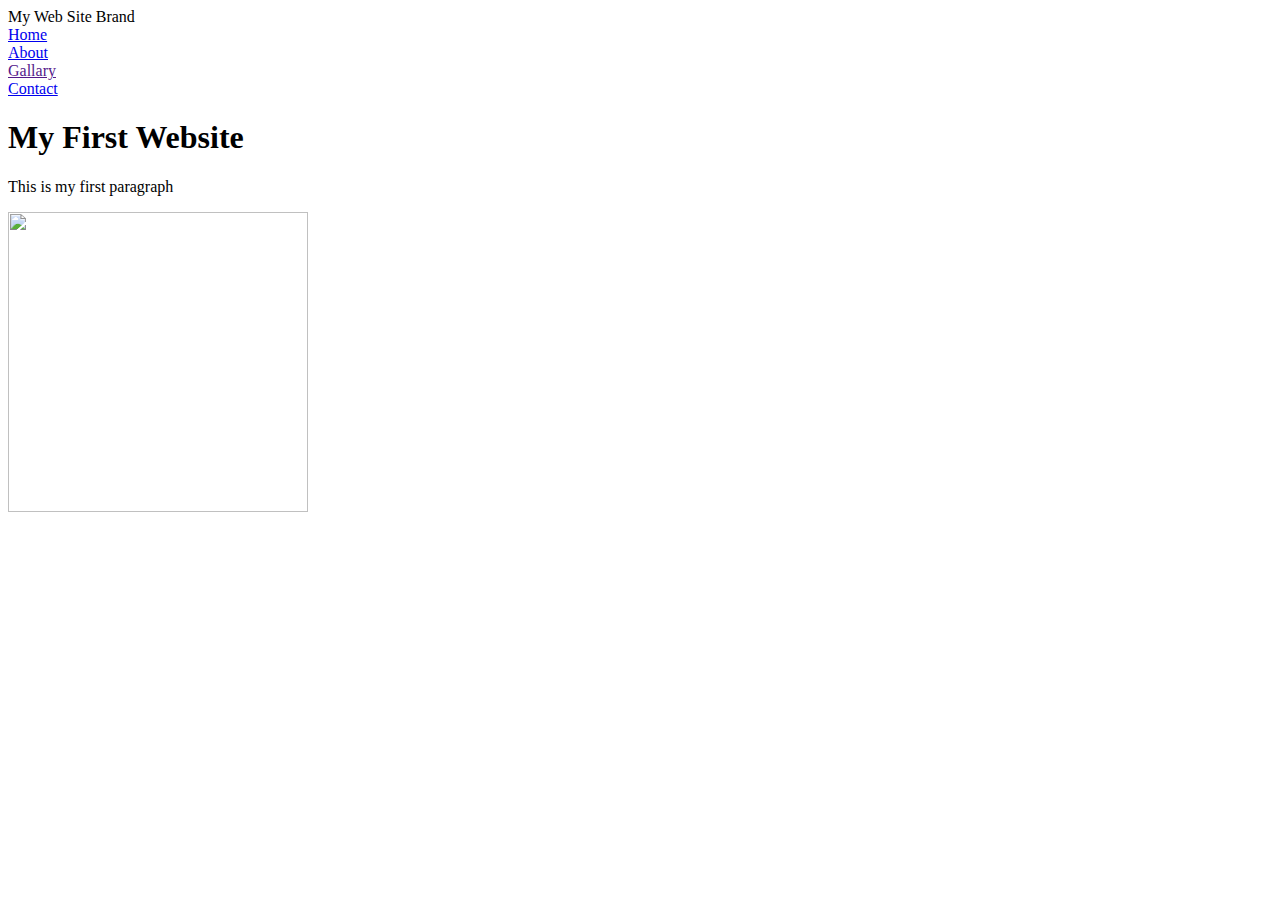
==== index.html @ d5ee5933 "Cmd" ====
<!DOCTYPE html>
<html lang="en">
    <head>
        <meta charset="UTF-8">
        <meta http-equiv="X-UA-Compatible" content="IE=edge">
        <meta name="viewport" content="">
        <link rel="stylesheet" type="text/css" href="style.css">
    </head>
    <body>
        <!-- Container to wrap everything -->
        <div id="container">
            <header>My Web Site Brand</header>
            <!-- Main Navigation-->
            <nav>
                <li><a href="index.html">Home</a></li>
                <li><a href="page2.html">About</a></li>
                <li><a href="">Gallary</a></li>
                <li><a href="page3.html">Contact</a></li>
            </nav>
            <!-- End Navigation-->
        </div>
        <!-- End Container-->
        <main>
            <h1>My First Website</h1>
            <p>This is my first paragraph</p>
            <img src="images/central_park.jpg" height="300" width="300">
        </main>
    </body>
</html>
---- style.css ----
.body{
    background-color: rgb(207, 236, 162);
}
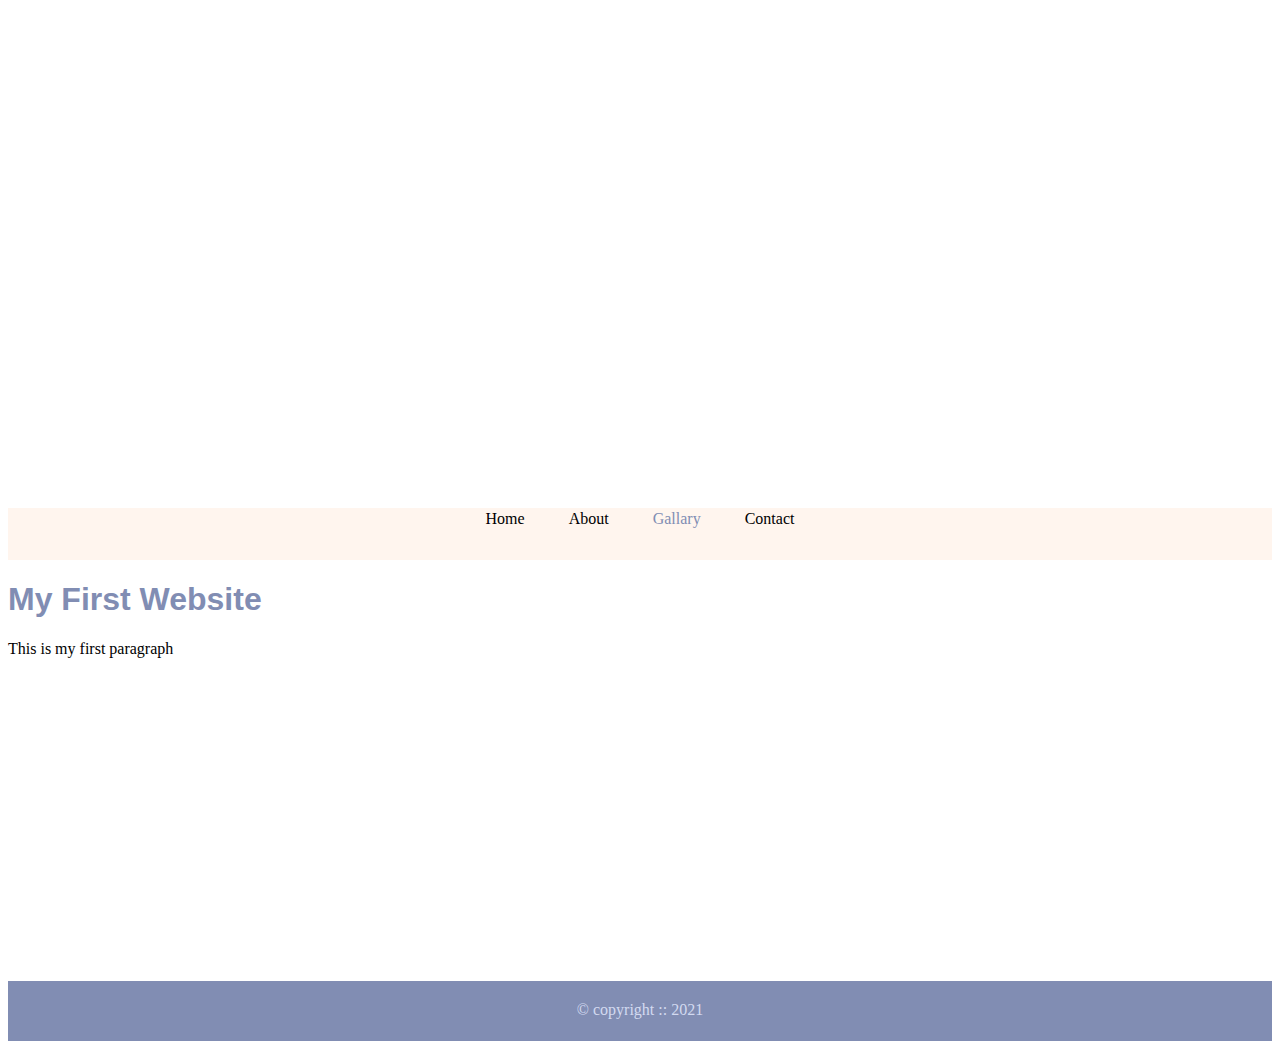
==== commit 41727e51: "cmd commit" ====
--- a/index.html
+++ b/index.html
@@ -5,11 +5,63 @@
         <meta http-equiv="X-UA-Compatible" content="IE=edge">
         <meta name="viewport" content="">
         <link rel="stylesheet" type="text/css" href="style.css">
+        <!-- Embed Style Method -->
+        <style>
+            header {
+                background: url(images/central_park.jpg) 0 -200px no-repeat;
+                height: 400px;
+                background-size: 1500px;
+                padding-top: 100px;
+                padding-left: 100px;
+                font-weight: bold;
+                font-family: Arial, Helvetica, sans-serif;
+            }
+            li {
+                list-style-type: none;
+                display: inline;
+                padding: 0 20px;
+            }
+            li a {
+                text-decoration: none;
+            }
+            li a:link {
+                color: #000; /* Before Click */
+            }
+            li a:visited {
+                color: #818db3; /* After Click */
+            }
+            li a:hover {
+                color: #333; /* Mouse over */
+            }
+            li a:active {
+                color: #753a30; /* mouse down */
+            }
+            nav {
+                background-color: rgb(255, 245, 238);
+                height: 50px;
+                text-align: center;
+                padding-top: 2px;
+            }
+            main {
+                height: 400px;
+            }
+            main h1 {
+                color: rgb(129, 141, 179);
+                font-family: Arial, Helvetica, sans-serif;
+            }
+            footer {
+                height: 40px;
+                background-color: rgb(129, 141, 179);
+                text-align: center;
+                padding-top: 20px;
+                color: rgb(211, 218, 240);
+            }
+        </style>
     </head>
     <body>
         <!-- Container to wrap everything -->
         <div id="container">
-            <header>My Web Site Brand</header>
+            <header style="font-size: 60px; color: #fff;">My Web Site Brand</header>
             <!-- Main Navigation-->
             <nav>
                 <li><a href="index.html">Home</a></li>
@@ -23,7 +75,8 @@
         <main>
             <h1>My First Website</h1>
             <p>This is my first paragraph</p>
-            <img src="images/central_park.jpg" height="300" width="300">
+            
         </main>
+        <footer>&copy; copyright :: 2021</footer>
     </body>
 </html>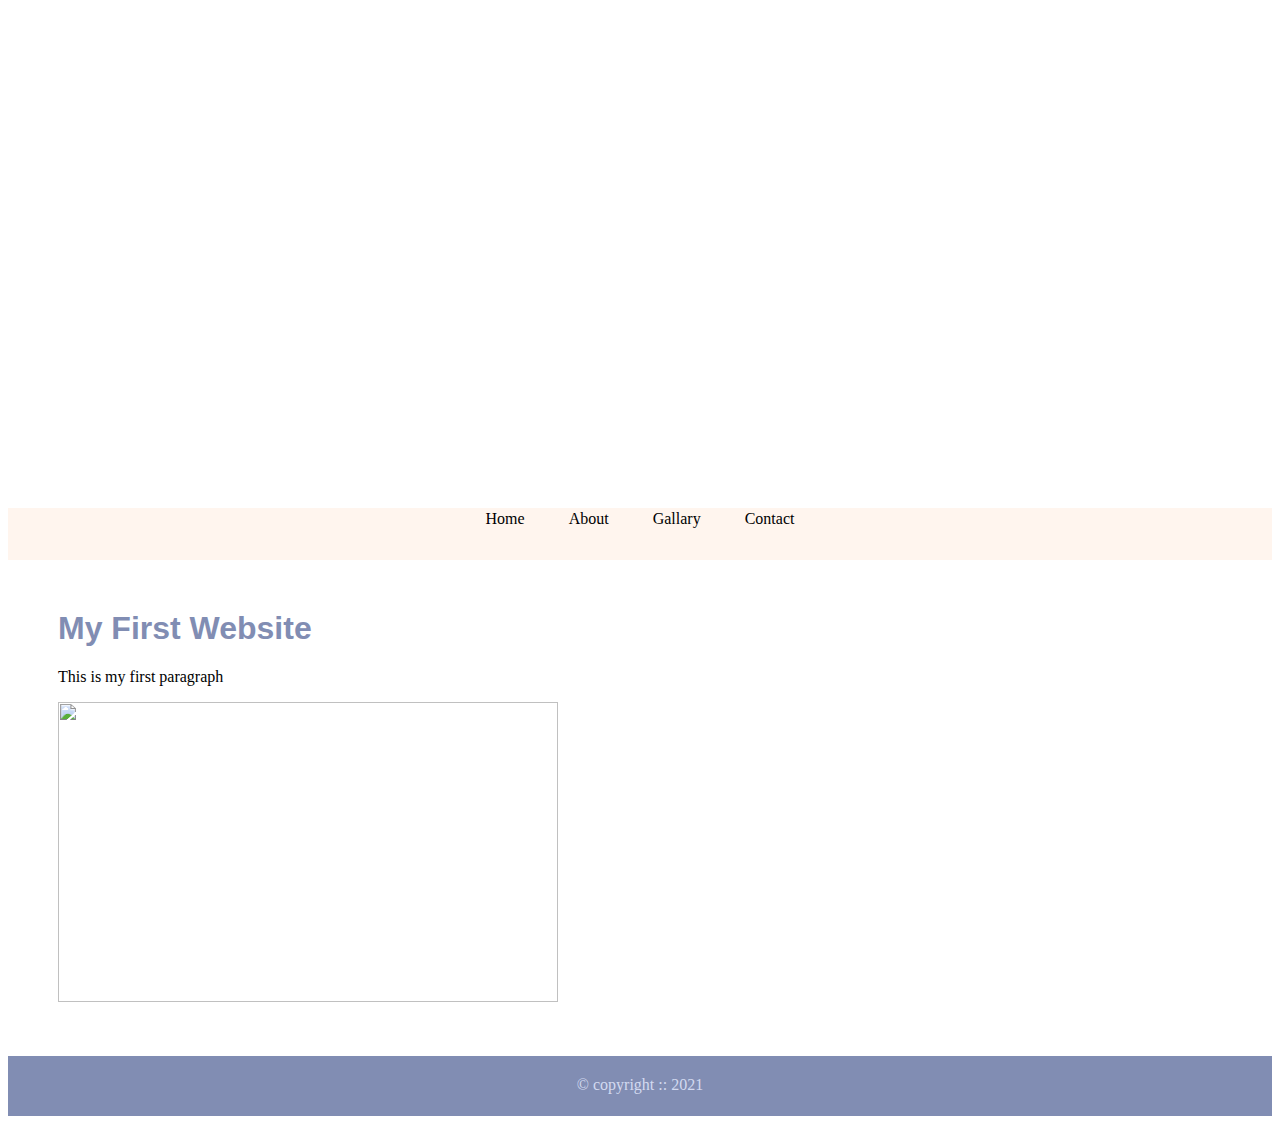
==== commit c86efd4f: "cmd commit" ====
--- a/index.html
+++ b/index.html
@@ -5,58 +5,6 @@
         <meta http-equiv="X-UA-Compatible" content="IE=edge">
         <meta name="viewport" content="">
         <link rel="stylesheet" type="text/css" href="style.css">
-        <!-- Embed Style Method -->
-        <style>
-            header {
-                background: url(images/central_park.jpg) 0 -200px no-repeat;
-                height: 400px;
-                background-size: 1500px;
-                padding-top: 100px;
-                padding-left: 100px;
-                font-weight: bold;
-                font-family: Arial, Helvetica, sans-serif;
-            }
-            li {
-                list-style-type: none;
-                display: inline;
-                padding: 0 20px;
-            }
-            li a {
-                text-decoration: none;
-            }
-            li a:link {
-                color: #000; /* Before Click */
-            }
-            li a:visited {
-                color: #818db3; /* After Click */
-            }
-            li a:hover {
-                color: #333; /* Mouse over */
-            }
-            li a:active {
-                color: #753a30; /* mouse down */
-            }
-            nav {
-                background-color: rgb(255, 245, 238);
-                height: 50px;
-                text-align: center;
-                padding-top: 2px;
-            }
-            main {
-                height: 400px;
-            }
-            main h1 {
-                color: rgb(129, 141, 179);
-                font-family: Arial, Helvetica, sans-serif;
-            }
-            footer {
-                height: 40px;
-                background-color: rgb(129, 141, 179);
-                text-align: center;
-                padding-top: 20px;
-                color: rgb(211, 218, 240);
-            }
-        </style>
     </head>
     <body>
         <!-- Container to wrap everything -->
@@ -65,9 +13,9 @@
             <!-- Main Navigation-->
             <nav>
                 <li><a href="index.html">Home</a></li>
-                <li><a href="page2.html">About</a></li>
-                <li><a href="">Gallary</a></li>
-                <li><a href="page3.html">Contact</a></li>
+                <li><a href="About.html">About</a></li>
+                <li><a href="#">Gallary</a></li>
+                <li><a href="Contact.html">Contact</a></li>
             </nav>
             <!-- End Navigation-->
         </div>
@@ -75,7 +23,8 @@
         <main>
             <h1>My First Website</h1>
             <p>This is my first paragraph</p>
-            
+            <img src="images/central_park.jpg" height="300" width="500">
+
         </main>
         <footer>&copy; copyright :: 2021</footer>
     </body>
--- a/style.css
+++ b/style.css
@@ -1,3 +1,93 @@
+/* Global code */
 .body{
     background-color: rgb(207, 236, 162);
-}+}
+header {
+    background: url(images/central_park.jpg) 0 -200px no-repeat;
+    height: 400px;
+    background-size: 1500px;
+    padding-top: 100px;
+    padding-left: 100px;
+    font-weight: bold;
+    font-family: Arial, Helvetica, sans-serif;
+}
+li {
+    list-style-type: none;
+    display: inline;
+    padding: 0 20px;
+}
+li a {
+    text-decoration: none;
+}
+li a:link {
+    color: #000; /* Before Click */
+}
+li a:visited {
+    color: #818db3; /* After Click */
+}
+li a:hover {
+    color: #333; /* Mouse over */
+}
+li a:active {
+    color: #753a30; /* mouse down */
+}
+nav {
+    background-color: rgb(255, 245, 238);
+    height: 50px;
+    text-align: center;
+    padding-top: 2px;
+}
+main {
+    /*height: 400px;*/
+    margin: 50px;
+}
+main h1 {
+    color: rgb(129, 141, 179);
+    font-family: Arial, Helvetica, sans-serif;
+}
+footer {
+    height: 40px;
+    background-color: rgb(129, 141, 179);
+    text-align: center;
+    padding-top: 20px;
+    color: rgb(211, 218, 240);
+}
+/* Page 2 styling sheet */
+table {
+    margin-top: 35px;
+}
+table, td, th, caption{
+    border: 1px solid #1b1919;
+}
+th, td {
+    width: 150px;
+    height: 35px;
+    text-align: center;
+}
+caption {
+    text-transform: uppercase;
+    font-weight: 600;
+    height: 40px;
+    padding-top: 15px;
+    color: #753e30;
+}
+label {
+    display: block;
+    margin: 15px 0 0 0;
+}
+input {
+    width: 300px;
+}
+input[type="radio"] {
+    width: 25px;
+}
+textarea {
+    width: 300px;
+}
+input[type="submit"] {
+    display: block;
+    margin: 20px 0 10px 0;
+    width: 100px;
+}
+
+/* Page 3 styling sheet */